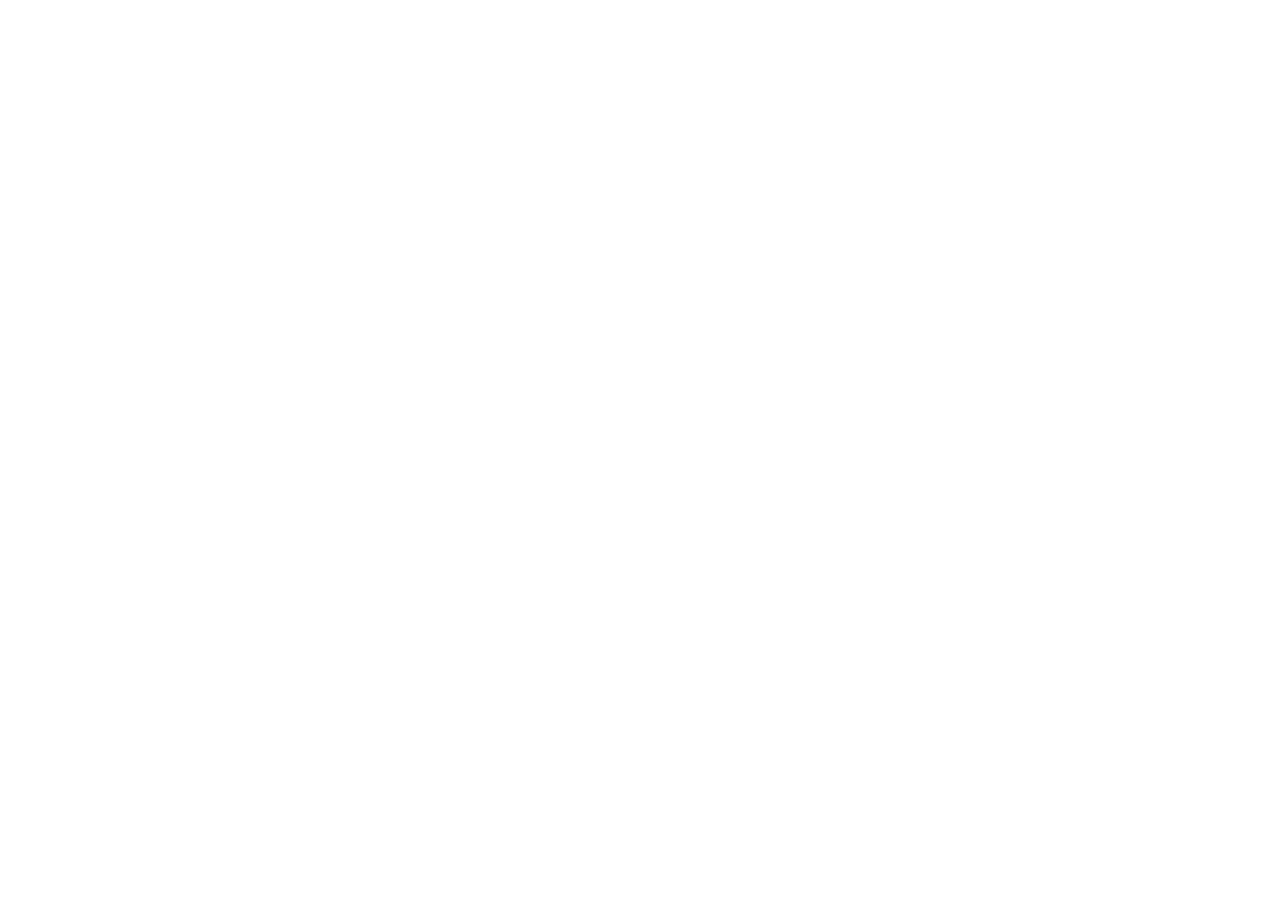
==== pages/customer-management.html @ 28d7db9a "first commit" ====
<!DOCTYPE html>
<html lang="en">
<head>
    <meta charset="UTF-8">
    <meta name="viewport" content="width=device-width, initial-scale=1.0">
    <title>MOS Burgers</title>
    <link rel="shortcut icon" href="../assets/burger-light.png" type="image/png" />
    <link rel="stylesheet" href="">
</head>
<body>
    
</body>
</html>
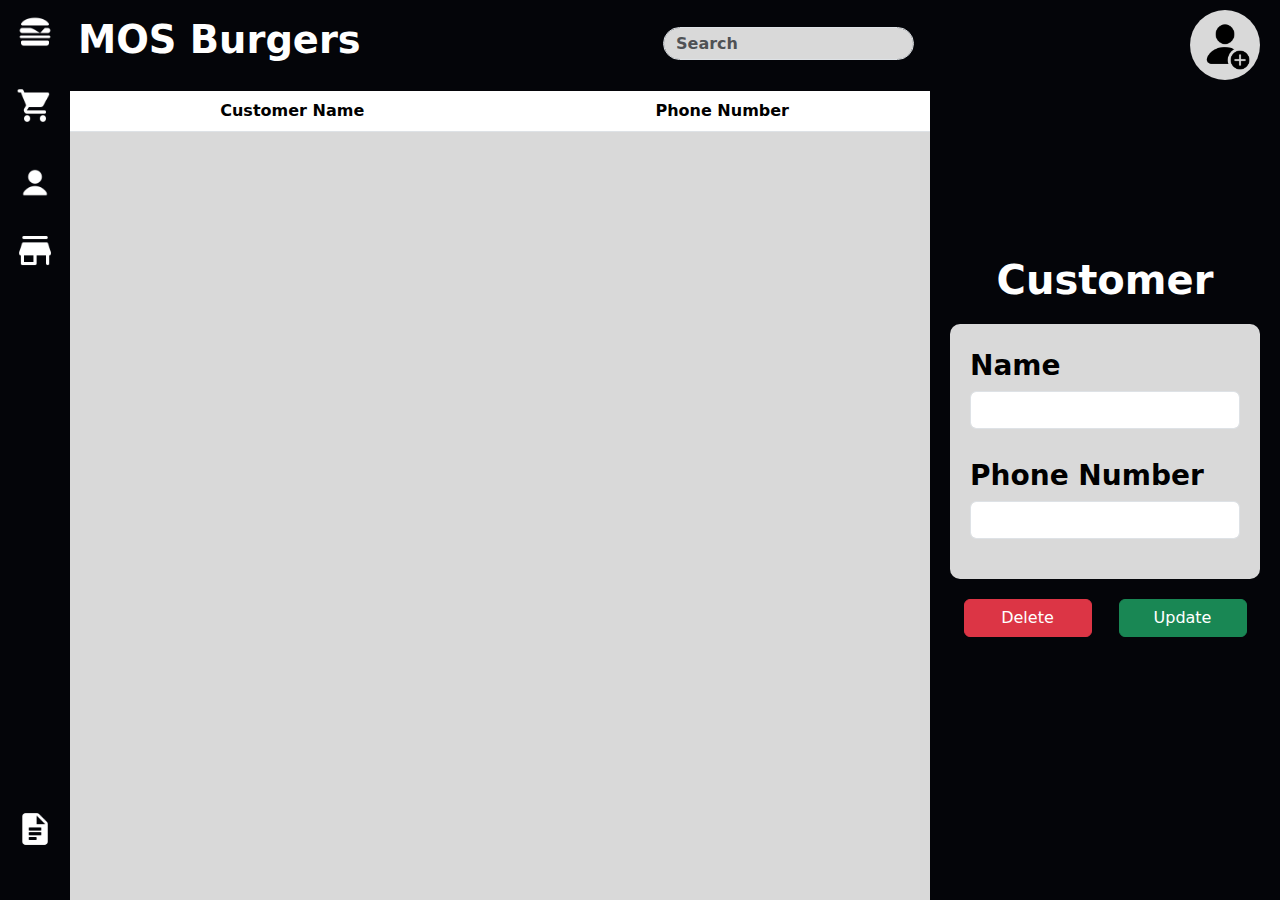
==== commit db247e84: "Cust. Management Update" ====
--- a/pages/customer-management.html
+++ b/pages/customer-management.html
@@ -1,13 +1,85 @@
 <!DOCTYPE html>
 <html lang="en">
-<head>
-    <meta charset="UTF-8">
-    <meta name="viewport" content="width=device-width, initial-scale=1.0">
+  <head>
+    <meta charset="UTF-8" />
+    <meta name="viewport" content="width=device-width, initial-scale=1.0" />
     <title>MOS Burgers</title>
-    <link rel="shortcut icon" href="../assets/burger-light.png" type="image/png" />
-    <link rel="stylesheet" href="">
-</head>
-<body>
-    
-</body>
-</html>+    <link
+      rel="shortcut icon"
+      href="../assets/burger-light.png"
+      type="image/png"
+    />
+    <link
+      href="https://cdn.jsdelivr.net/npm/bootstrap@5.3.3/dist/css/bootstrap.min.css"
+      rel="stylesheet"
+      integrity="sha384-QWTKZyjpPEjISv5WaRU9OFeRpok6YctnYmDr5pNlyT2bRjXh0JMhjY6hW+ALEwIH"
+      crossorigin="anonymous"
+    />
+    <link rel="stylesheet" href="css/style-customer.css" />
+  </head>
+  <body class="d-flex">
+    <!---------------------------- Left ---------------------------->
+    <div class="left-bar">
+      <div class="left-top">
+        <a href="../index.html">
+          <img src="../assets/burger-light.png" alt="burger" />
+        </a>
+        <a href="order-management.html">
+          <img src="../assets/cart-light.png" alt="cart" />
+        </a>
+        <a href="#">
+          <img src="../assets/person-light.png" alt="customer" />
+        </a>
+        <a href="storage-management.html">
+          <img src="../assets/shop-light.png" alt="item" />
+        </a>
+      </div>
+      <a href="reports.html">
+        <img
+          id="left-bottom"
+          src="../assets/google-docs-light.png"
+          alt="report"
+        />
+      </a>
+    </div>
+    <!---------------------------- Center ---------------------------->
+    <div class="centerContainer flex-fill">
+      <div class="d-flex top-bar">
+        <h1><a href="../index.html">MOS Burgers</a></h1>
+        <input class="form-control me-2" type="search" placeholder="Search" />
+      </div>
+      <div class="mainContainer">
+        <table class="table table-responsive">
+          <tr>
+            <th>Customer Name</th>
+            <th>Phone Number</th>
+          </tr>
+        </table>
+      </div>
+    </div>
+    <!---------------------------- Right ---------------------------->
+    <div class="right-bar" ontouchstart="ts(event)" ontouchmove="tm(event)">
+      <div class="btnAdd">
+        <button type="button">
+          <img src="../assets/add-user-dark.png" alt="addUser" />
+        </button>
+      </div>
+      <div id="spaceDiv"></div>
+      <div class="detailArea">
+        <h1>Customer</h1>
+        <div class="detailPanel">
+          <h3>Name</h3>
+          <input type="text" class="form-control">
+          <h3>Phone Number</h3>
+          <input type="text" class="form-control">
+        </div>
+        <div class="btnPanel">
+          <button type="button" class="btn btn-danger">Delete</button>
+          <button type="button" class="btn btn-success">Update</button>
+        </div>
+      </div>
+    </div>
+
+    <script src="js/js-customer.js"></script>
+  </body>
+</html>
--- a/pages/css/style-customer.css
+++ b/pages/css/style-customer.css
@@ -0,0 +1,114 @@
+* {
+  background-color: #040509;
+  color: #ffffff;
+  text-align: center;
+}
+
+/* ---------- Left Side ---------- */
+.left-bar {
+  width: clamp(40px, 6vw, 70px);
+  height: 100vh;
+}
+.left-bar img {
+  width: clamp(30px, 3vw, 60px);
+  margin: 14px auto 20px auto;
+}
+.left-top {
+  height: 90%;
+}
+#left-bottom {
+  margin: 0 !important;
+}
+
+/* ---------- Center ---------- */
+.centerContainer {
+  background-color: #d9d9d9;
+}
+.top-bar {
+  padding: 15px 8px 20px 8px;
+  align-items: center;
+}
+.top-bar h1 {
+  width: 70%;
+  text-align: left;
+}
+.top-bar h1 a {
+  color: #ffffff;
+  text-decoration: none;
+  font-size: clamp(25px, 3vw, 40px);
+  font-weight: 700;
+}
+.top-bar input {
+  width: 30%;
+  height: 50%;
+  background-color: #d9d9d9;
+  border-style: solid;
+  border-radius: 50px;
+  text-align: left;
+  font-weight: 700;
+}
+.top-bar input::placeholder {
+  font-weight: 700;
+}
+
+/* ---------- Right Side ---------- */
+.right-bar {
+  width: clamp(200px, 30vw, 350px);
+  padding: 10px 20px 10px 20px;
+}
+.btnAdd {
+  height: 20%;
+  text-align: right;
+}
+.btnAdd button {
+  width: clamp(40px, 6vw, 70px);
+  height: clamp(40px, 6vw, 70px);
+  padding: 0;
+  background-color: #d9d9d9;
+  border: 0;
+  border-radius: 100%;
+}
+.btnAdd button:hover {
+  background-color: #c9c9c9;
+}
+.btnAdd button:active {
+  background-color: #b9b9b9;
+}
+.btnAdd button img {
+  width: clamp(30px, 5vw, 60px);
+  background-color: transparent;
+}
+#spaceDiv {
+  height: 8%;
+}
+.detailArea {
+  align-content: center;
+}
+.detailArea h1 {
+  font-weight: 700;
+  margin-bottom: 20px;
+}
+.detailPanel {
+  padding: 25px 20px 10px 20px;
+  border-radius: 10px;
+  background-color: #d9d9d9;
+}
+.detailPanel h3 {
+  color: black;
+  font-weight: 600;
+  background-color: transparent;
+  text-align: left;
+}
+.detailPanel input {
+  text-align: left;
+  margin-bottom: 30px;
+}
+.btnPanel {
+  display: flex;
+  width: 100%;
+  margin-top: 20px;
+  justify-content: space-around;
+}
+.btnPanel button {
+  width: clamp(70px, 10vw, 130px);
+}
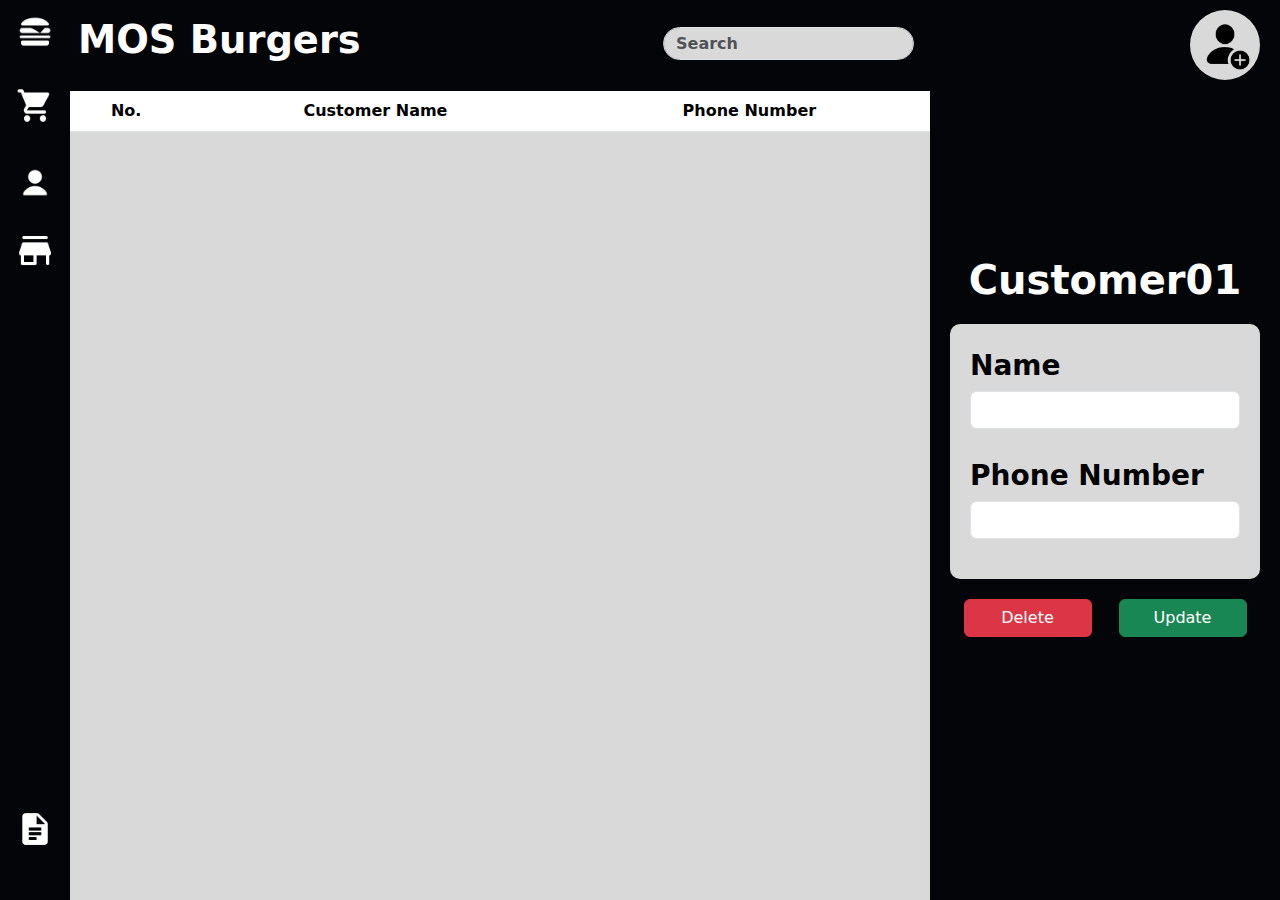
==== commit bc2a42c1: "customer update" ====
--- a/pages/customer-management.html
+++ b/pages/customer-management.html
@@ -51,14 +51,18 @@
       <div class="mainContainer">
         <table class="table table-responsive">
           <tr>
+            <th>No.</th>
             <th>Customer Name</th>
             <th>Phone Number</th>
           </tr>
+          <tbody class="tableBody">
+
+          </tbody>
         </table>
       </div>
     </div>
     <!---------------------------- Right ---------------------------->
-    <div class="right-bar" ontouchstart="ts(event)" ontouchmove="tm(event)">
+    <div class="right-bar">
       <div class="btnAdd">
         <button type="button">
           <img src="../assets/add-user-dark.png" alt="addUser" />
@@ -66,12 +70,12 @@
       </div>
       <div id="spaceDiv"></div>
       <div class="detailArea">
-        <h1>Customer</h1>
+        <h1>Customer01</h1>
         <div class="detailPanel">
           <h3>Name</h3>
           <input type="text" class="form-control">
           <h3>Phone Number</h3>
-          <input type="text" class="form-control">
+          <input type="tel" class="form-control">
         </div>
         <div class="btnPanel">
           <button type="button" class="btn btn-danger">Delete</button>
@@ -79,7 +83,5 @@
         </div>
       </div>
     </div>
-
-    <script src="js/js-customer.js"></script>
   </body>
 </html>
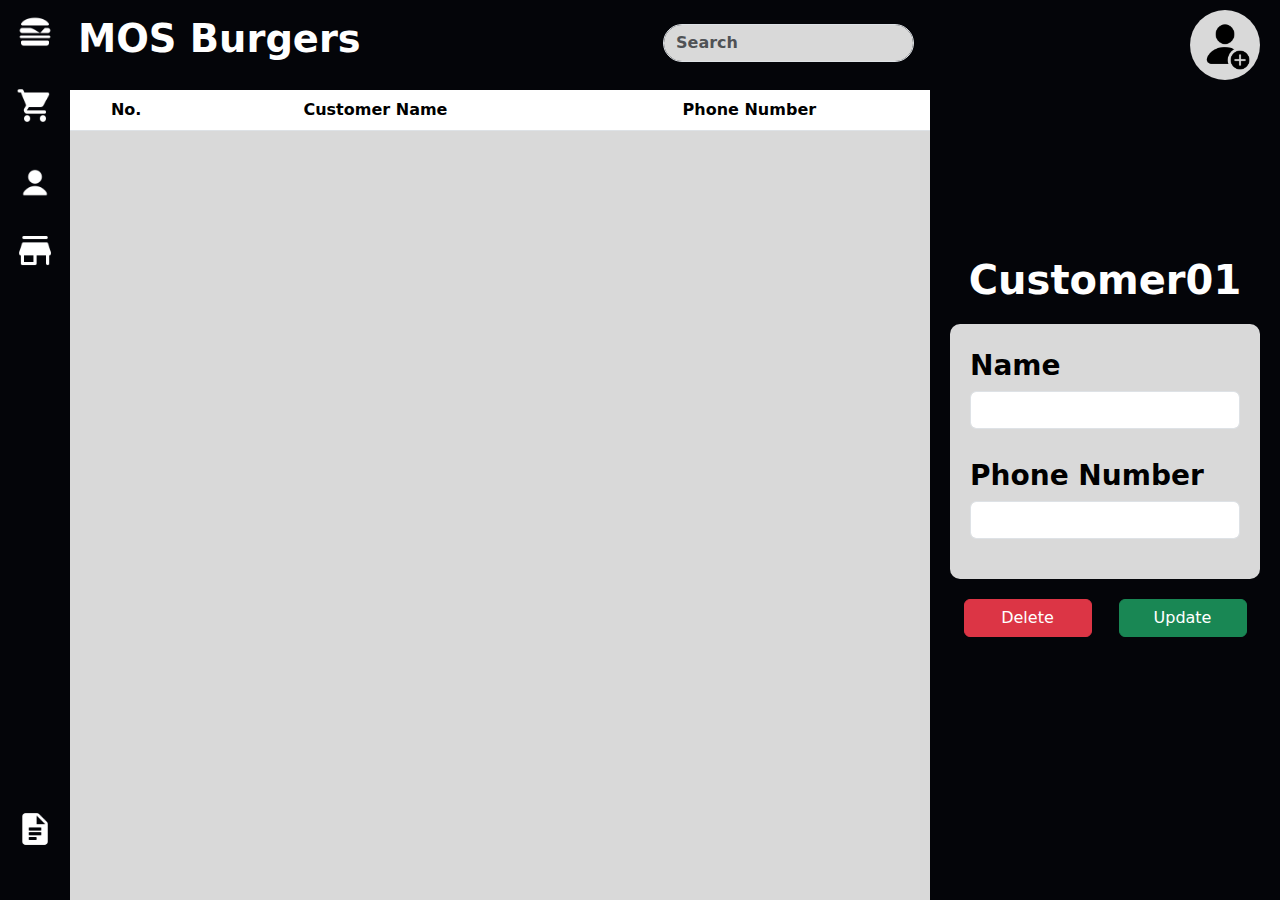
==== commit a8a04e0b: "UI Improvement" ====
--- a/pages/customer-management.html
+++ b/pages/customer-management.html
@@ -44,7 +44,7 @@
     </div>
     <!---------------------------- Center ---------------------------->
     <div class="centerContainer flex-fill">
-      <div class="d-flex top-bar">
+      <div class="top-bar d-flex">
         <h1><a href="../index.html">MOS Burgers</a></h1>
         <input class="form-control me-2" type="search" placeholder="Search" />
       </div>
--- a/pages/css/style-customer.css
+++ b/pages/css/style-customer.css
@@ -3,11 +3,13 @@
   color: #ffffff;
   text-align: center;
 }
+body {
+  height: 100vh;
+}
 
 /* ---------- Left Side ---------- */
 .left-bar {
   width: clamp(40px, 6vw, 70px);
-  height: 100vh;
 }
 .left-bar img {
   width: clamp(30px, 3vw, 60px);
@@ -25,6 +27,7 @@
   background-color: #d9d9d9;
 }
 .top-bar {
+  height: 10%;
   padding: 15px 8px 20px 8px;
   align-items: center;
 }
@@ -40,7 +43,6 @@
 }
 .top-bar input {
   width: 30%;
-  height: 50%;
   background-color: #d9d9d9;
   border-style: solid;
   border-radius: 50px;
@@ -49,6 +51,11 @@
 }
 .top-bar input::placeholder {
   font-weight: 700;
+}
+.mainContainer {
+  height: 90%;
+  background-color: #d9d9d9;
+  overflow: auto;
 }
 
 /* ---------- Right Side ---------- */
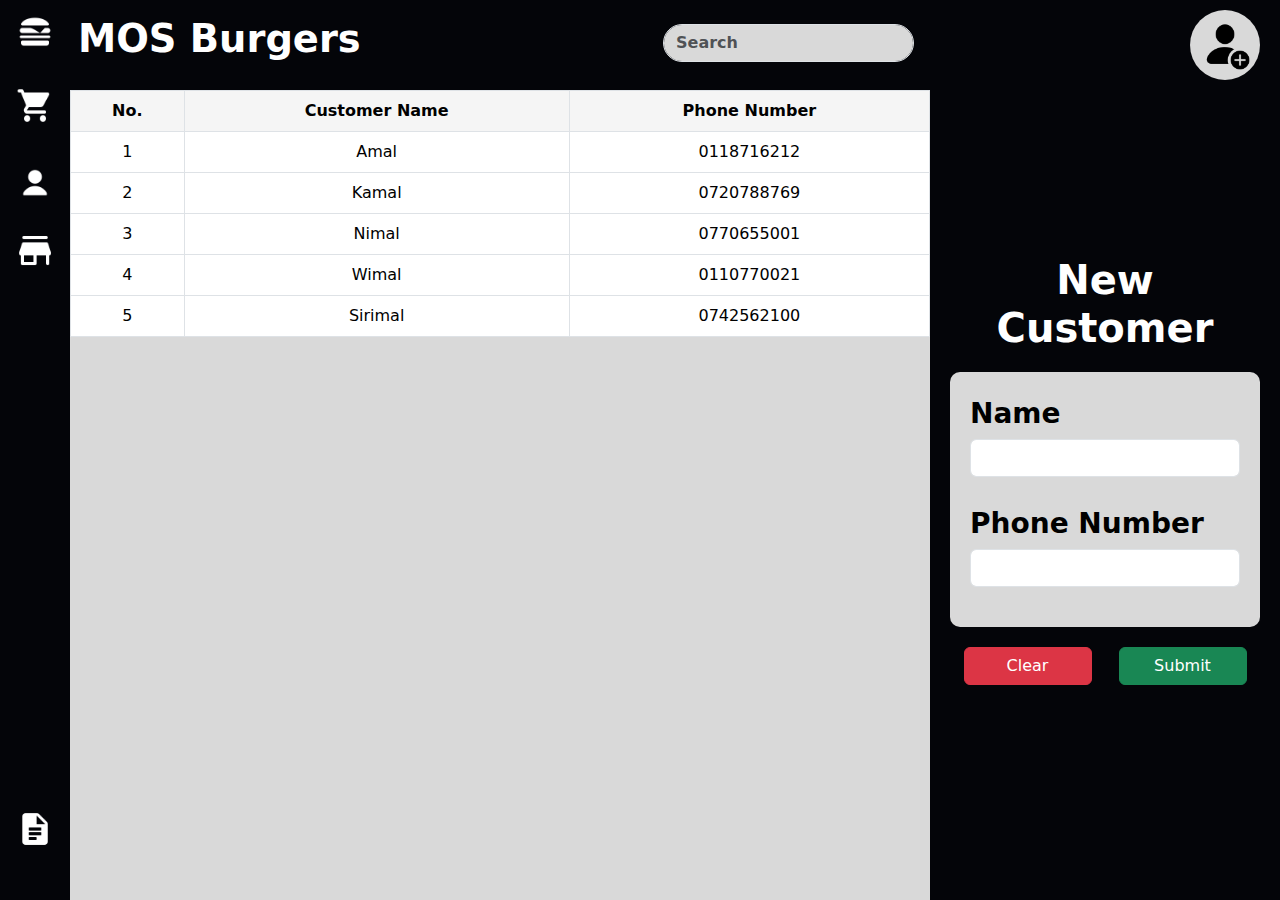
==== commit f43e89c4: "adding js functionality" ====
--- a/pages/customer-management.html
+++ b/pages/customer-management.html
@@ -46,16 +46,16 @@
     <div class="centerContainer flex-fill">
       <div class="top-bar d-flex">
         <h1><a href="../index.html">MOS Burgers</a></h1>
-        <input class="form-control me-2" type="search" placeholder="Search" />
+        <input class="form-control me-2" type="search" placeholder="Search" id="searchBar" onkeyup="search()"/>
       </div>
       <div class="mainContainer">
-        <table class="table table-responsive">
+        <table class="table table-bordered table-hover">
           <tr>
             <th>No.</th>
             <th>Customer Name</th>
             <th>Phone Number</th>
           </tr>
-          <tbody class="tableBody">
+          <tbody id="custTableBody">
 
           </tbody>
         </table>
@@ -64,24 +64,25 @@
     <!---------------------------- Right ---------------------------->
     <div class="right-bar">
       <div class="btnAdd">
-        <button type="button">
+        <button type="button" onclick="clearCustomer()">
           <img src="../assets/add-user-dark.png" alt="addUser" />
         </button>
       </div>
       <div id="spaceDiv"></div>
       <div class="detailArea">
-        <h1>Customer01</h1>
+        <h1 id="newCustomerTitle">Customer</h1>
         <div class="detailPanel">
           <h3>Name</h3>
-          <input type="text" class="form-control">
+          <input type="text" class="form-control" id="newCustomerName" value="">
           <h3>Phone Number</h3>
-          <input type="tel" class="form-control">
+          <input type="tel" class="form-control" id="newCustomerNumber" value="">
         </div>
         <div class="btnPanel">
-          <button type="button" class="btn btn-danger">Delete</button>
-          <button type="button" class="btn btn-success">Update</button>
+          <button type="button" class="btn btn-danger" id="btnDelete" onclick="clearDetails()">Clear</button>
+          <button type="button" class="btn btn-success" id="btnSubmit" onclick="addNewCustomer()">Submit</button>
         </div>
       </div>
     </div>
+    <script src="../app.js"></script>
   </body>
 </html>
--- a/pages/css/style-customer.css
+++ b/pages/css/style-customer.css
@@ -56,6 +56,16 @@
   height: 90%;
   background-color: #d9d9d9;
   overflow: auto;
+}
+.table {
+  text-align: center;
+}
+.table tr th {
+  background-color: whitesmoke;
+  pointer-events: none;
+}
+.table #custTableBody tr:hover {
+  cursor: pointer;
 }
 
 /* ---------- Right Side ---------- */
